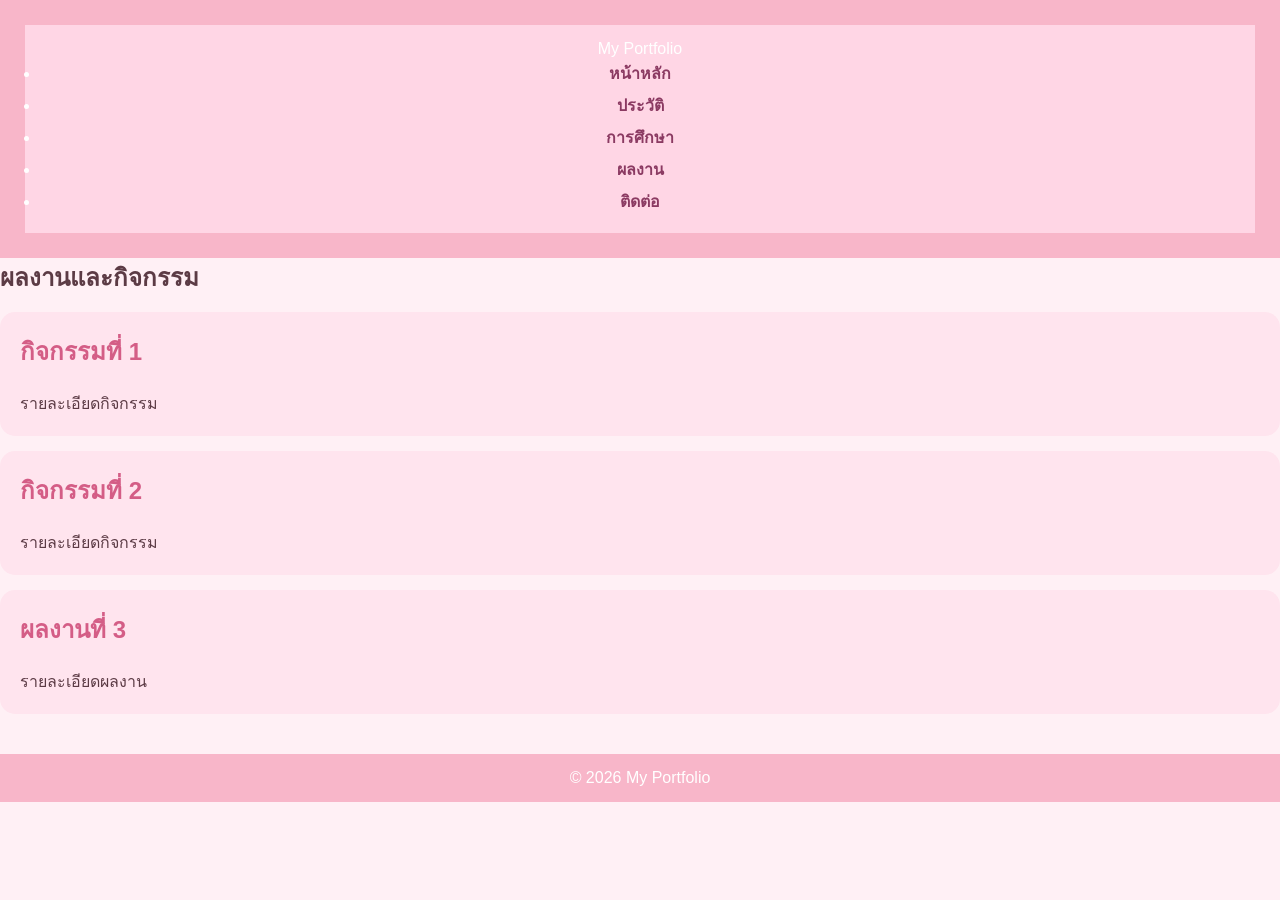
==== activities.html @ 1508e612 "Create activities.html" ====
<!DOCTYPE html>
<html lang="th">
<head>
<meta charset="UTF-8">
<meta name="viewport" content="width=device-width, initial-scale=1.0">
<title>ผลงาน</title>
<link rel="stylesheet" href="style.css">
</head>

<body>

<header>
<nav>
<div class="logo">My Portfolio</div>

<ul>
<li><a href="index.html">หน้าหลัก</a></li>
<li><a href="about.html">ประวัติ</a></li>
<li><a href="education.html">การศึกษา</a></li>
<li><a href="activities.html">ผลงาน</a></li>
<li><a href="contact.html">ติดต่อ</a></li>
</ul>

</nav>
</header>

<section>

<h1>ผลงานและกิจกรรม</h1>

<div class="grid">

<div class="card">
<h2>กิจกรรมที่ 1</h2>
<p>รายละเอียดกิจกรรม</p>
</div>

<div class="card">
<h2>กิจกรรมที่ 2</h2>
<p>รายละเอียดกิจกรรม</p>
</div>

<div class="card">
<h2>ผลงานที่ 3</h2>
<p>รายละเอียดผลงาน</p>
</div>

</div>

</section>

<footer>
© 2026 My Portfolio
</footer>

</body>
</html>
---- style.css ----
/* ตั้งค่าพื้นฐาน */
* {
    margin: 0;
    padding: 0;
    box-sizing: border-box;
    font-family: "Tahoma", sans-serif;
}

body {
    background-color: #fff0f5;
    color: #5c3b45;
}

/* ส่วนหัว */
header {
    background-color: #f8b6c9;
    padding: 25px;
    text-align: center;
    color: white;
}

header h1 {
    font-size: 35px;
}

/* เมนู */
nav {
    background-color: #ffd6e5;
    padding: 15px;
    text-align: center;
}

nav a {
    text-decoration: none;
    color: #8b3a62;
    margin: 0 15px;
    font-weight: bold;
}

nav a:hover {
    color: white;
}

/* กล่องเนื้อหา */
.container {
    width: 80%;
    margin: 30px auto;
    background: white;
    padding: 30px;
    border-radius: 20px;
    box-shadow: 0 5px 15px rgba(0,0,0,0.1);
}

/* รูปโปรไฟล์ */
.profile-img {
    width: 200px;
    height: 200px;
    border-radius: 50%;
    object-fit: cover;
    display: block;
    margin: auto;
}

/* หัวข้อ */
h2 {
    color: #d45d86;
    margin-bottom: 20px;
}

/* รายการ */
ul {
    line-height: 2;
}

/* การ์ดผลงาน */
.card {
    background-color: #ffe4ee;
    padding: 20px;
    margin: 15px 0;
    border-radius: 15px;
}

/* Footer */
footer {
    background-color: #f8b6c9;
    color: white;
    text-align: center;
    padding: 15px;
    margin-top: 40px;
}
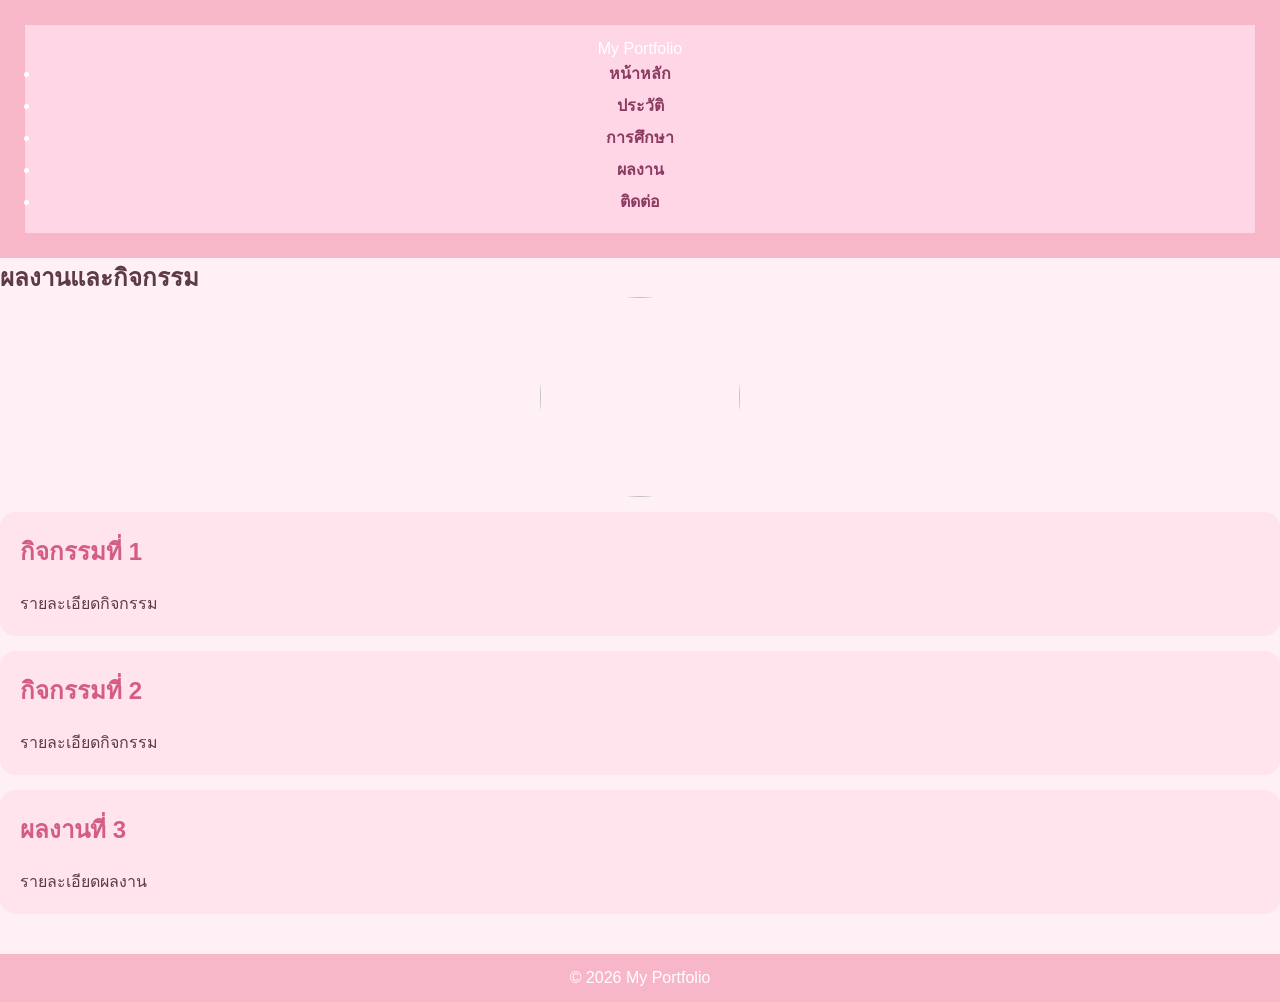
==== commit bcdd4f8f: "Update activities.html" ====
--- a/activities.html
+++ b/activities.html
@@ -27,6 +27,7 @@
 <section>
 
 <h1>ผลงานและกิจกรรม</h1>
+<img src="IMG_6269.JPGe.jpg" class="profile-img">
 
 <div class="grid">
 
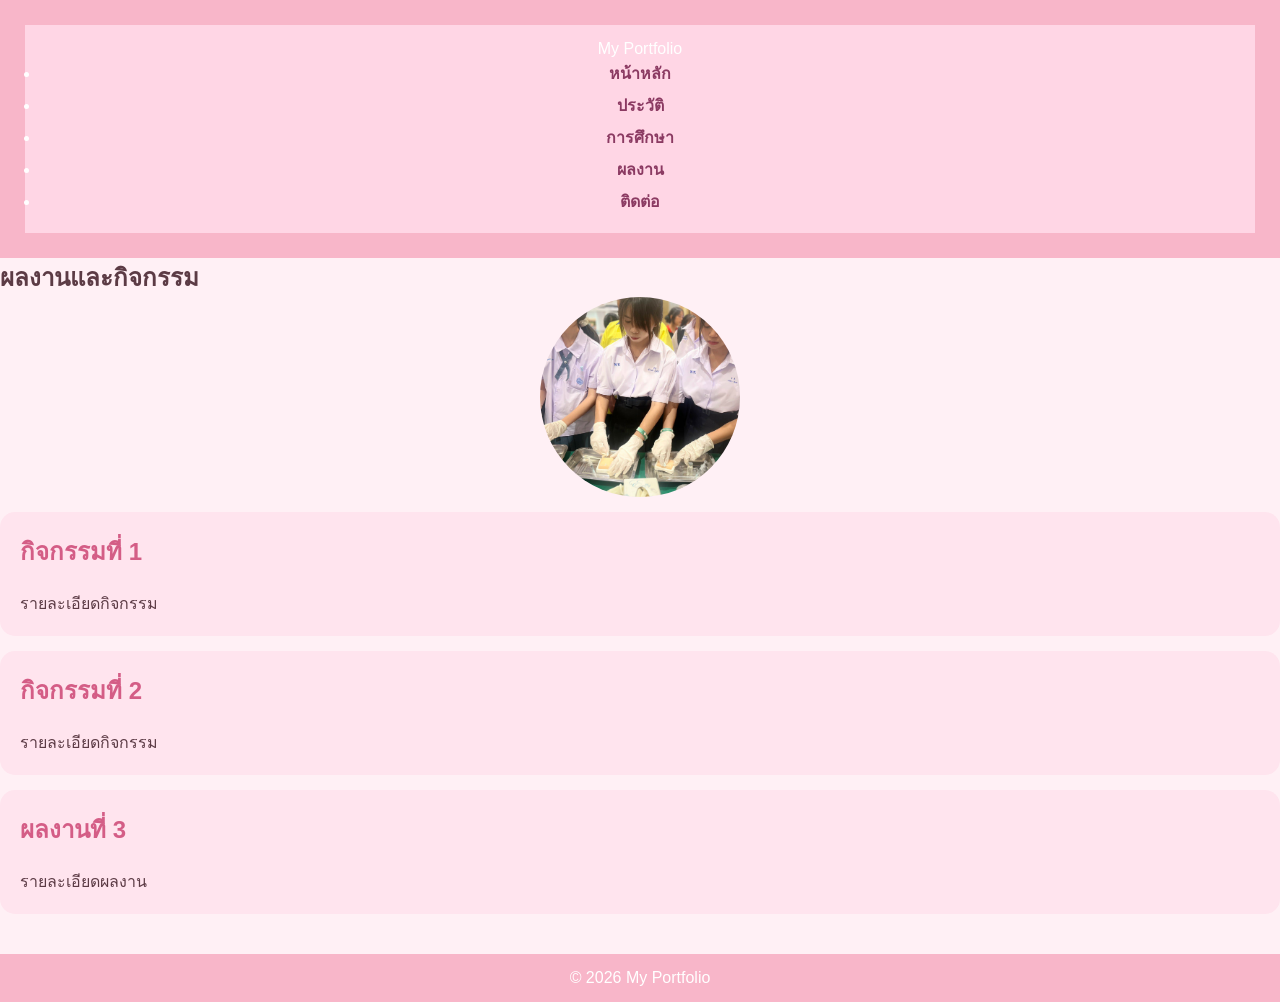
==== commit 7cfcf615: "Update activities.html" ====
--- a/activities.html
+++ b/activities.html
@@ -27,7 +27,7 @@
 <section>
 
 <h1>ผลงานและกิจกรรม</h1>
-<img src="IMG_6269.JPGe.jpg" class="profile-img">
+<img src="images/att.bpvbDyict2uzf1RxPnzwnfpb0l6niGIABFxSEDBxhpY.jpg" class="profile-img">
 
 <div class="grid">
 
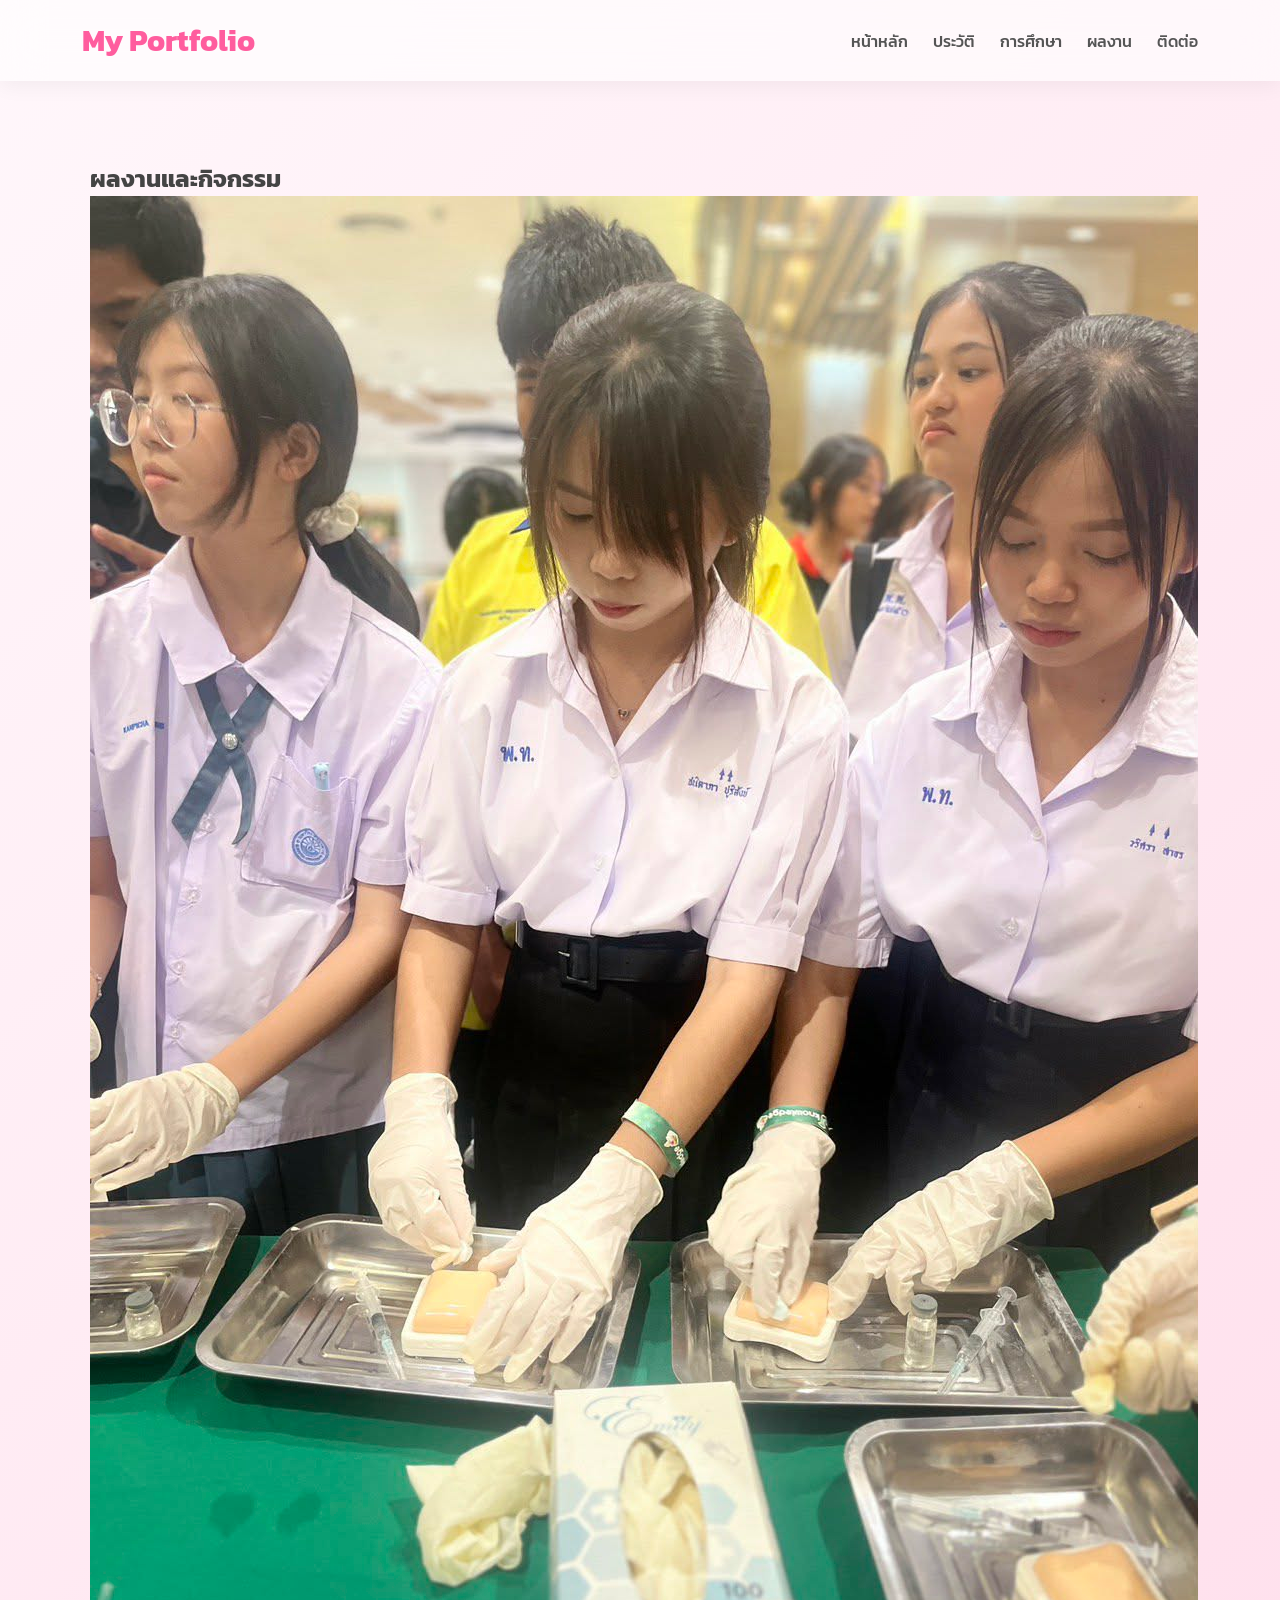
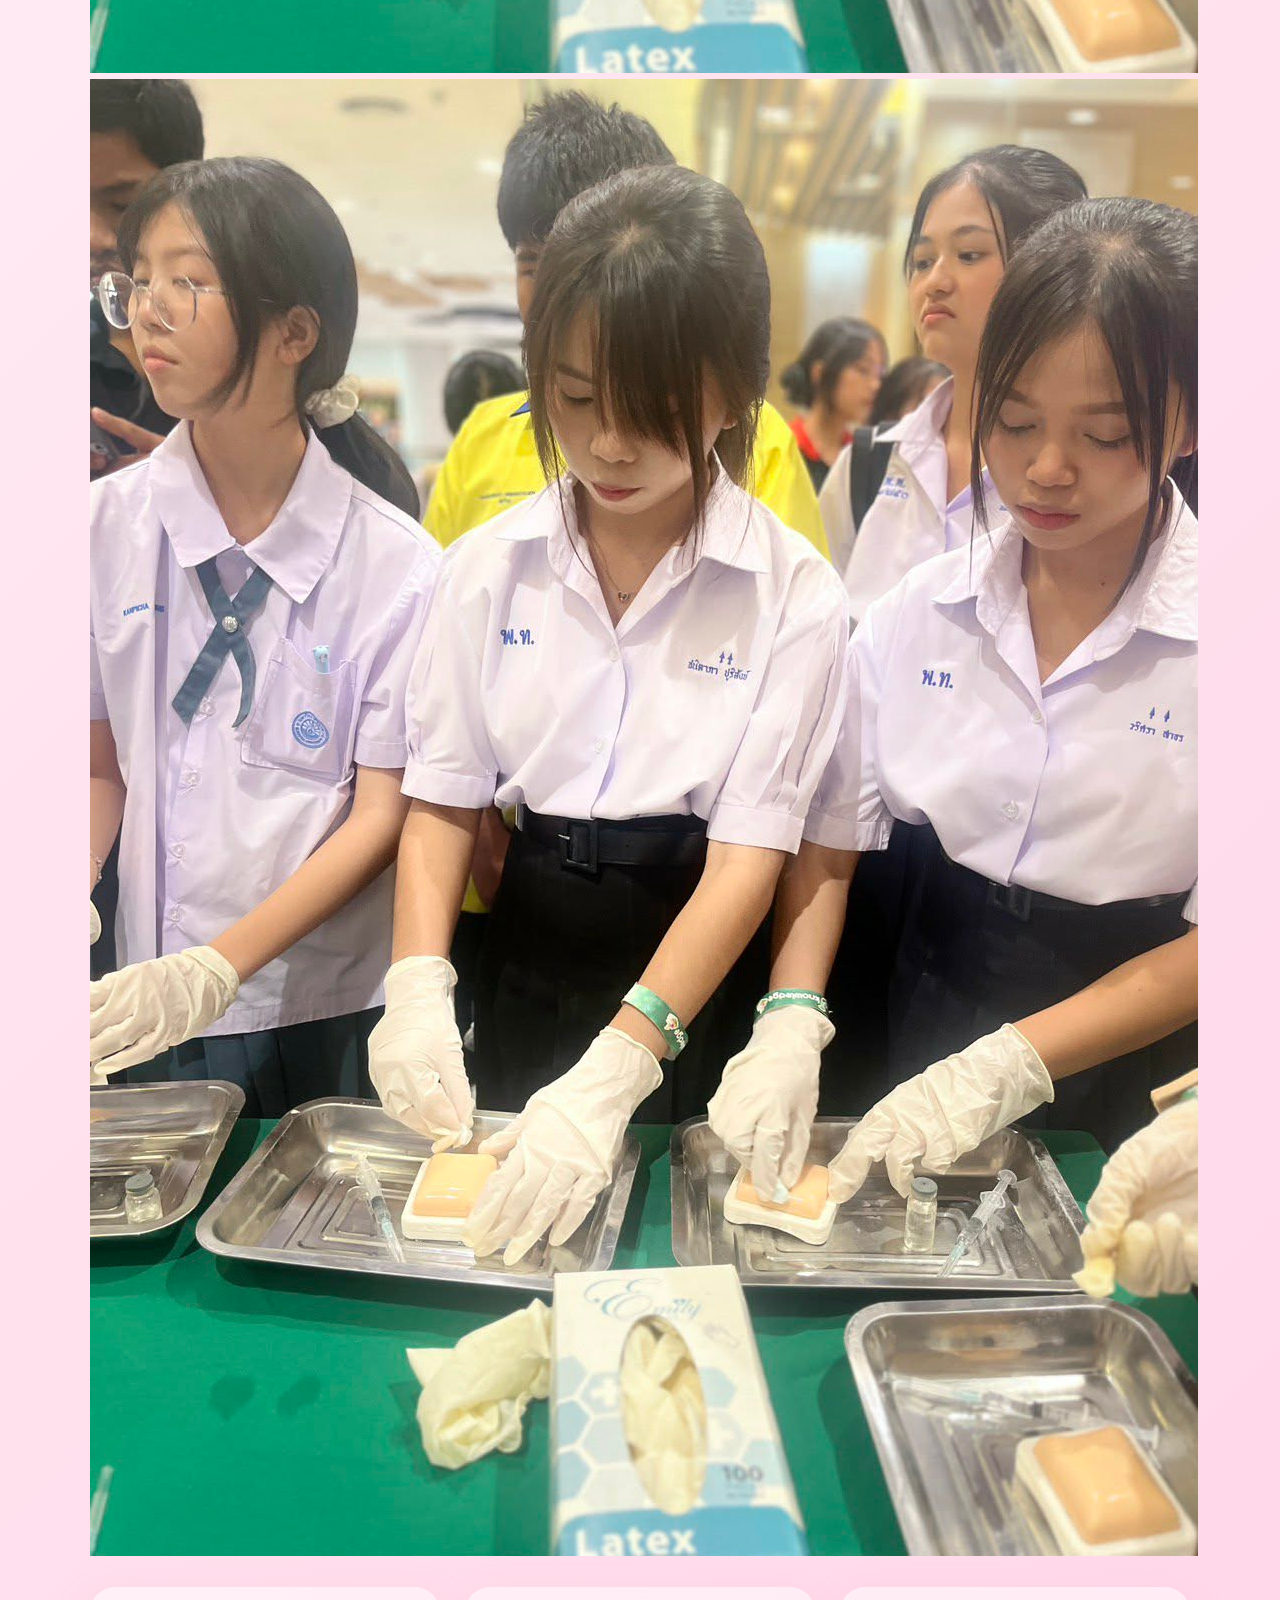
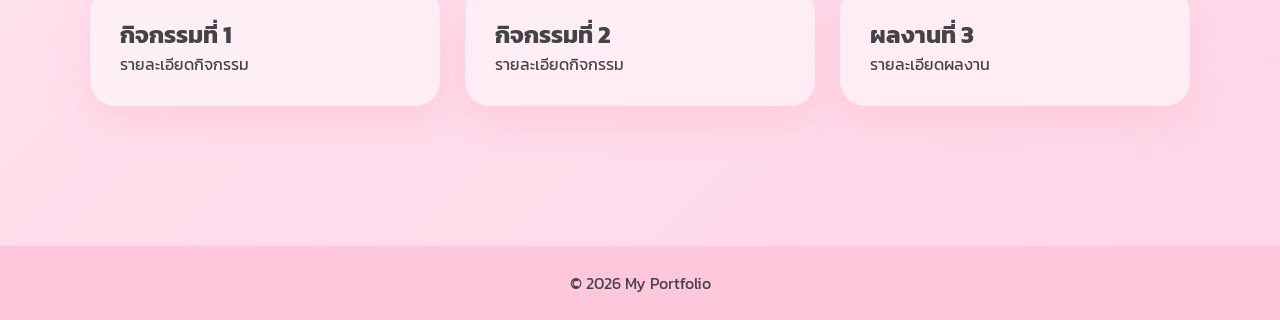
==== commit 2da0da1f: "Update activities.html" ====
--- a/activities.html
+++ b/activities.html
@@ -28,7 +28,7 @@
 
 <h1>ผลงานและกิจกรรม</h1>
 <img src="images/att.bpvbDyict2uzf1RxPnzwnfpb0l6niGIABFxSEDBxhpY.jpg" class="profile-img">
-
+<img src="images/att.bpvbDyict2uzf1RxPnzwnfpb0l6niGIABFxSEDBxhpY.jpg" class="profile-img">
 <div class="grid">
 
 <div class="card">
--- a/style.css
+++ b/style.css
@@ -1,90 +1,144 @@
-/* ตั้งค่าพื้นฐาน */
-* {
-    margin: 0;
-    padding: 0;
-    box-sizing: border-box;
-    font-family: "Tahoma", sans-serif;
+@import url('https://fonts.googleapis.com/css2?family=Kanit:wght@300;500;700&display=swap');
+
+*{
+margin:0;
+padding:0;
+box-sizing:border-box;
+font-family:'Kanit',sans-serif;
 }
 
-body {
-    background-color: #fff0f5;
-    color: #5c3b45;
+body{
+background:linear-gradient(135deg,#fff7fb,#ffe4ef,#ffd6e8);
+color:#444;
 }
 
-/* ส่วนหัว */
-header {
-    background-color: #f8b6c9;
-    padding: 25px;
-    text-align: center;
-    color: white;
+header{
+position:sticky;
+top:0;
+backdrop-filter:blur(20px);
+background:rgba(255,255,255,.6);
+box-shadow:0 5px 20px rgba(0,0,0,.05);
 }
 
-header h1 {
-    font-size: 35px;
+nav{
+width:90%;
+margin:auto;
+display:flex;
+justify-content:space-between;
+align-items:center;
+padding:18px;
 }
 
-/* เมนู */
-nav {
-    background-color: #ffd6e5;
-    padding: 15px;
-    text-align: center;
+.logo{
+font-size:30px;
+font-weight:bold;
+color:#ff5d9e;
 }
 
-nav a {
-    text-decoration: none;
-    color: #8b3a62;
-    margin: 0 15px;
-    font-weight: bold;
+nav ul{
+display:flex;
+list-style:none;
 }
 
-nav a:hover {
-    color: white;
+nav li{
+margin-left:25px;
 }
 
-/* กล่องเนื้อหา */
-.container {
-    width: 80%;
-    margin: 30px auto;
-    background: white;
-    padding: 30px;
-    border-radius: 20px;
-    box-shadow: 0 5px 15px rgba(0,0,0,0.1);
+nav a{
+text-decoration:none;
+color:#555;
+font-weight:500;
+transition:.3s;
 }
 
-/* รูปโปรไฟล์ */
-.profile-img {
-    width: 200px;
-    height: 200px;
-    border-radius: 50%;
-    object-fit: cover;
-    display: block;
-    margin: auto;
+nav a:hover{
+color:#ff5d9e;
 }
 
-/* หัวข้อ */
-h2 {
-    color: #d45d86;
-    margin-bottom: 20px;
+.hero{
+min-height:90vh;
+display:flex;
+justify-content:center;
+align-items:center;
+flex-direction:column;
+text-align:center;
+padding:30px;
 }
 
-/* รายการ */
-ul {
-    line-height: 2;
+.hero img{
+width:220px;
+height:220px;
+border-radius:50%;
+border:8px solid white;
+box-shadow:0 15px 40px rgba(255,105,180,.3);
+object-fit:cover;
+animation:float 3s infinite;
 }
 
-/* การ์ดผลงาน */
-.card {
-    background-color: #ffe4ee;
-    padding: 20px;
-    margin: 15px 0;
-    border-radius: 15px;
+.hero h1{
+font-size:55px;
+margin-top:20px;
+color:#ff4f95;
 }
 
-/* Footer */
-footer {
-    background-color: #f8b6c9;
-    color: white;
-    text-align: center;
-    padding: 15px;
-    margin-top: 40px;
+.hero p{
+font-size:20px;
+margin:15px 0;
 }
+
+button,.btn{
+padding:15px 35px;
+border:none;
+border-radius:40px;
+background:linear-gradient(to right,#ff7eb3,#ff5d9e);
+color:white;
+text-decoration:none;
+font-size:18px;
+cursor:pointer;
+transition:.3s;
+}
+
+button:hover,.btn:hover{
+transform:translateY(-5px);
+box-shadow:0 10px 30px rgba(255,105,180,.4);
+}
+
+section{
+width:90%;
+max-width:1100px;
+margin:auto;
+padding:80px 0;
+}
+
+.card{
+background:rgba(255,255,255,.5);
+backdrop-filter:blur(20px);
+padding:30px;
+border-radius:25px;
+box-shadow:0 15px 35px rgba(255,182,193,.4);
+margin-top:25px;
+transition:.4s;
+}
+
+.card:hover{
+transform:translateY(-8px);
+}
+
+.grid{
+display:grid;
+grid-template-columns:repeat(auto-fit,minmax(280px,1fr));
+gap:25px;
+}
+
+footer{
+margin-top:60px;
+padding:25px;
+text-align:center;
+background:#ffc7dc;
+}
+
+@keyframes float{
+0%{transform:translateY(0);}
+50%{transform:translateY(-15px);}
+100%{transform:translateY(0);}
+}
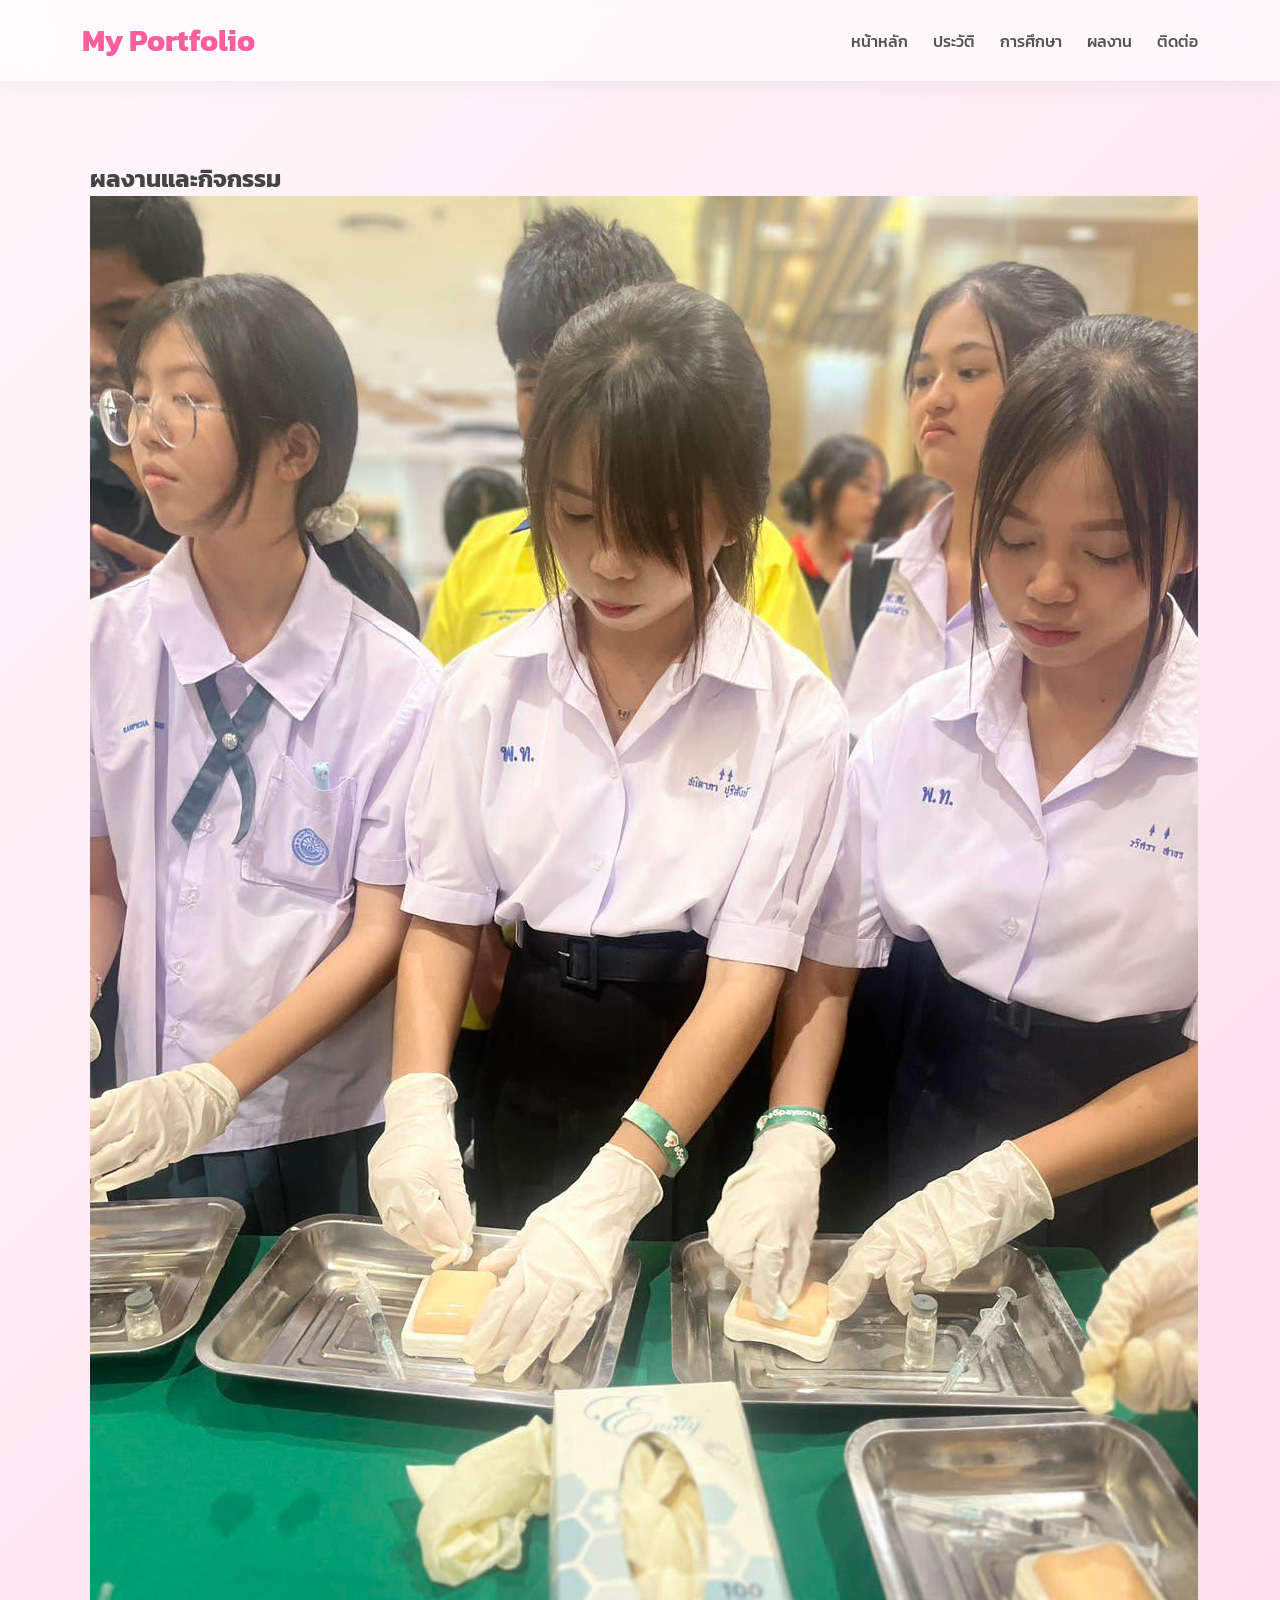
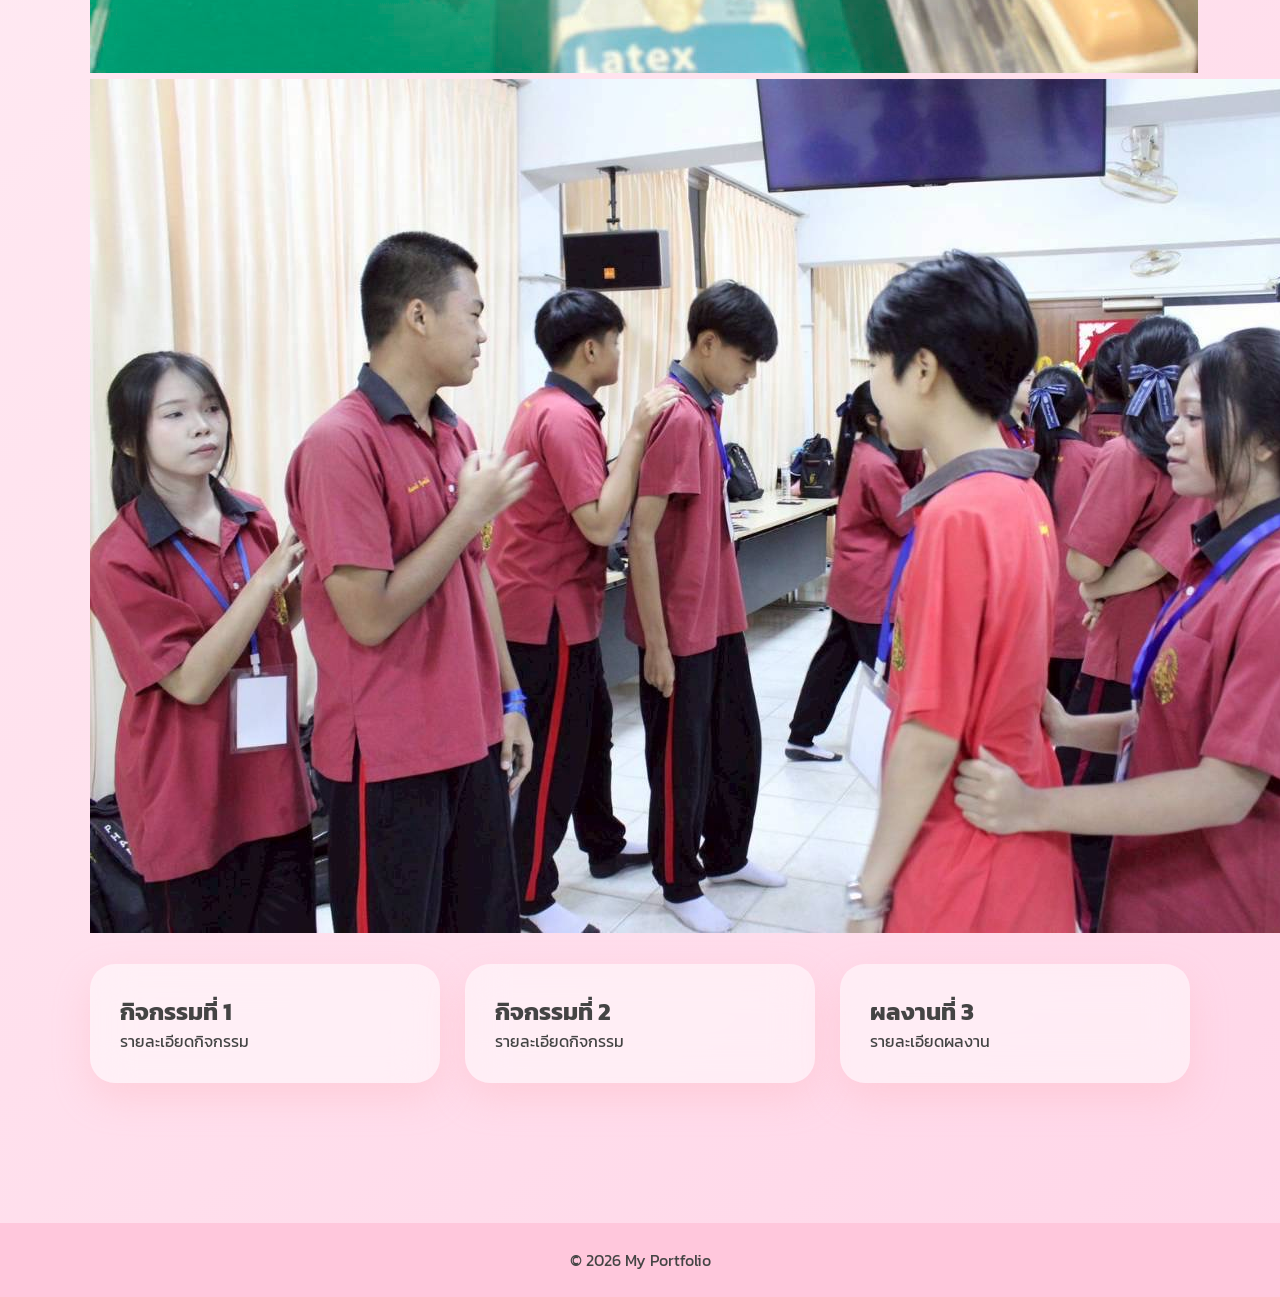
==== commit a84b998b: "Update activities.html" ====
--- a/activities.html
+++ b/activities.html
@@ -28,7 +28,7 @@
 
 <h1>ผลงานและกิจกรรม</h1>
 <img src="images/att.bpvbDyict2uzf1RxPnzwnfpb0l6niGIABFxSEDBxhpY.jpg" class="profile-img">
-<img src="images/att.bpvbDyict2uzf1RxPnzwnfpb0l6niGIABFxSEDBxhpY.jpg" class="profile-img">
+<img src="images/สำเนาของ IMG_6269.jpeg" class="profile-img">
 <div class="grid">
 
 <div class="card">
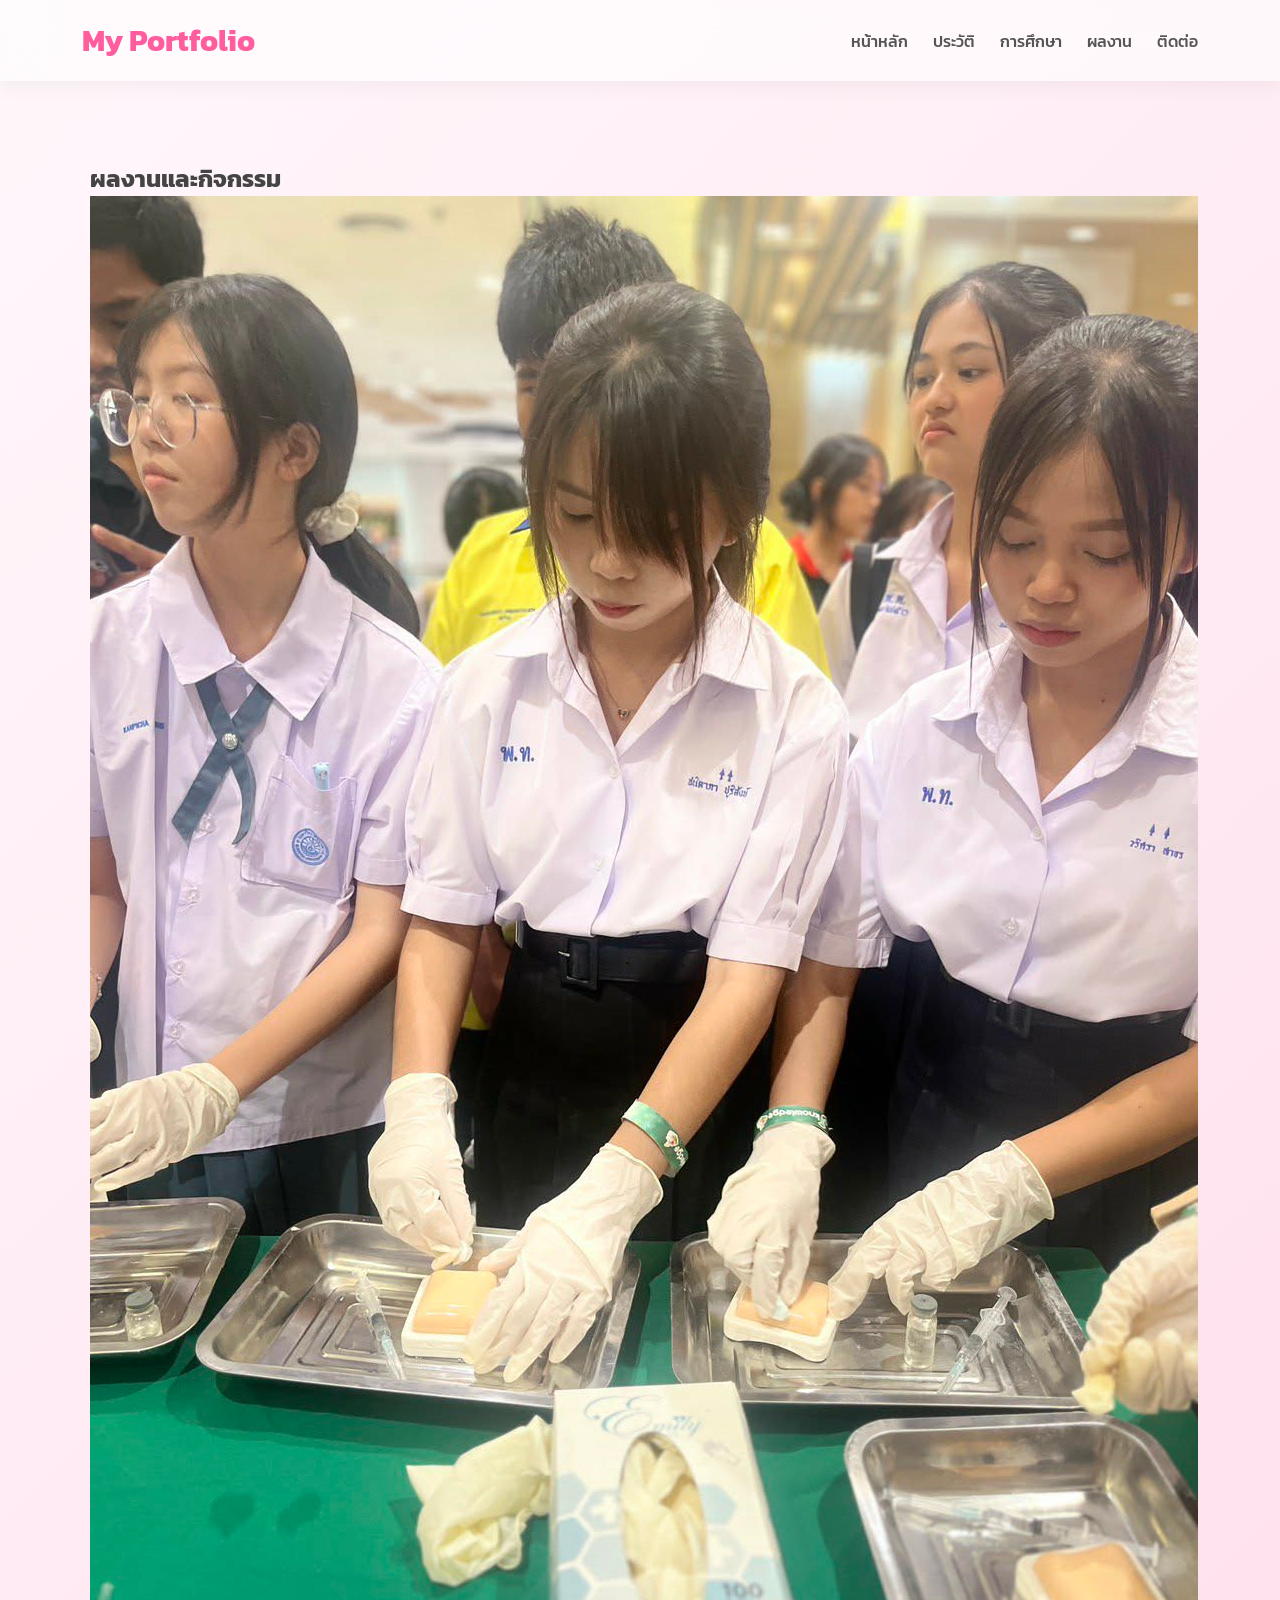
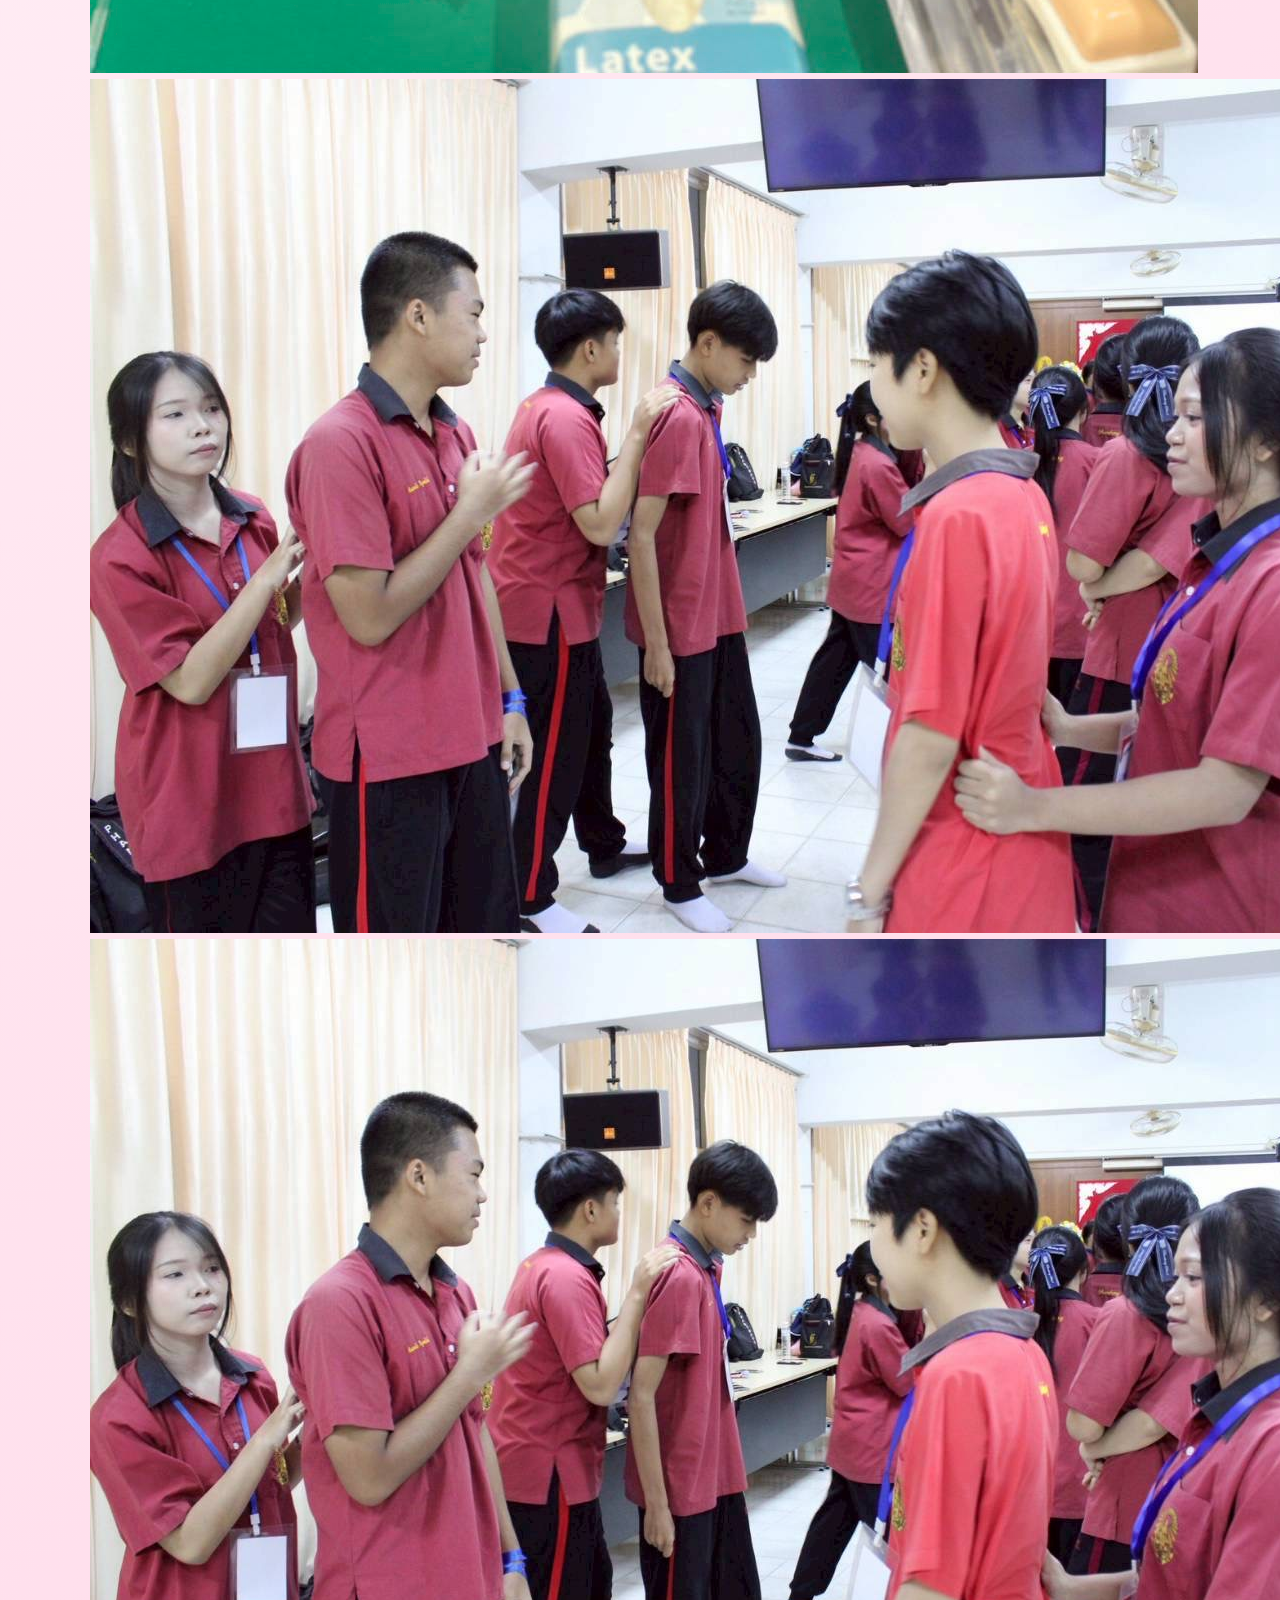
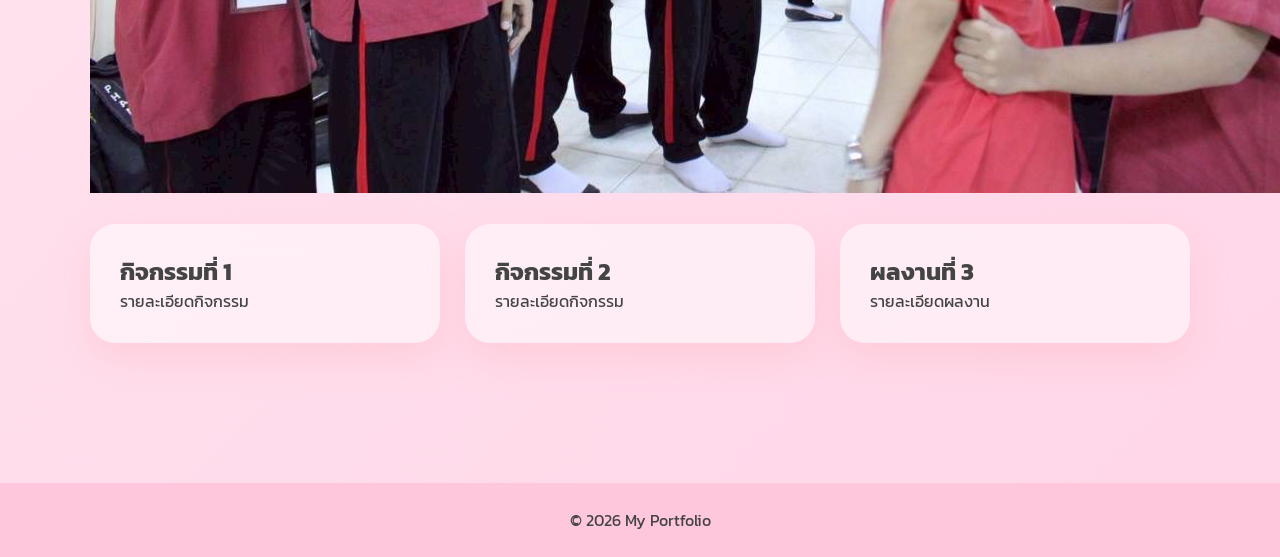
==== commit 768cdb5c: "Update activities.html" ====
--- a/activities.html
+++ b/activities.html
@@ -29,6 +29,7 @@
 <h1>ผลงานและกิจกรรม</h1>
 <img src="images/att.bpvbDyict2uzf1RxPnzwnfpb0l6niGIABFxSEDBxhpY.jpg" class="profile-img">
 <img src="images/สำเนาของ IMG_6269.jpeg" class="profile-img">
+<img src="images/สำเนาของ IMG_6269.jpeg" class="profile-img">
 <div class="grid">
 
 <div class="card">
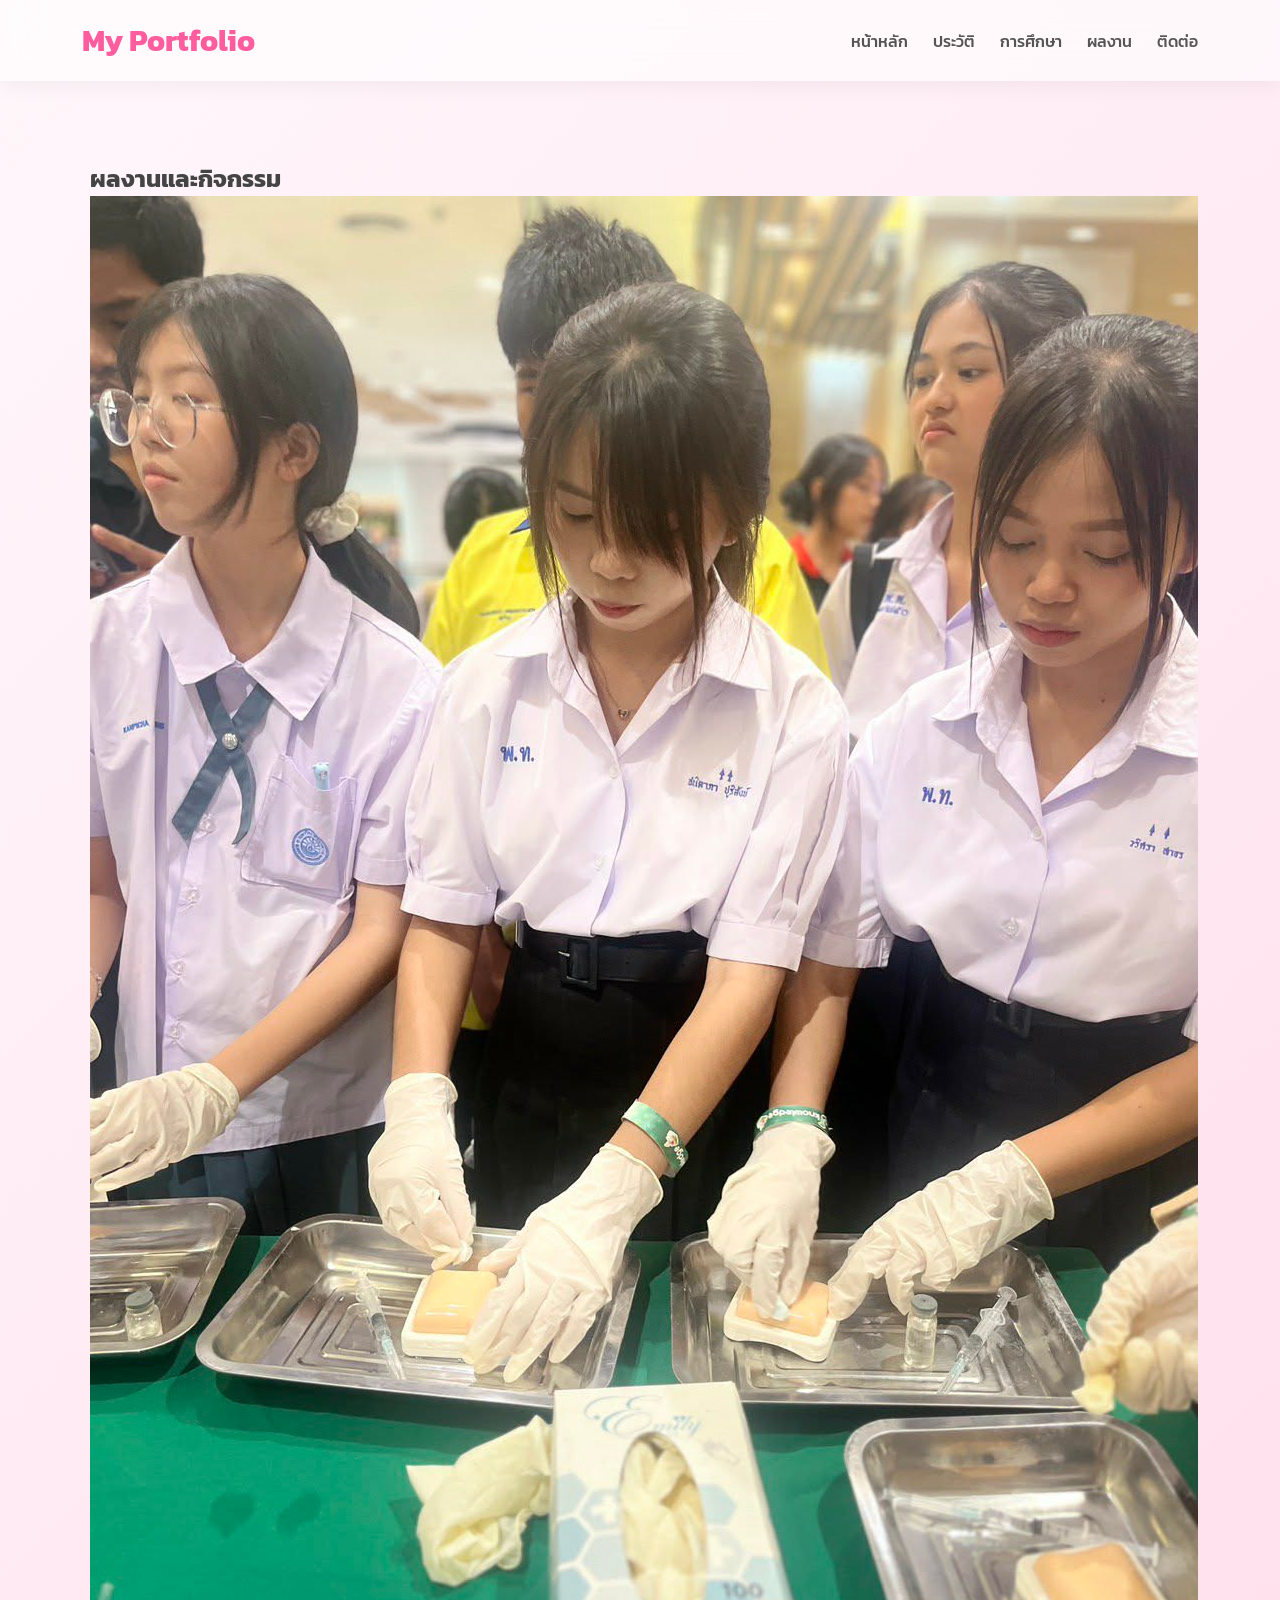
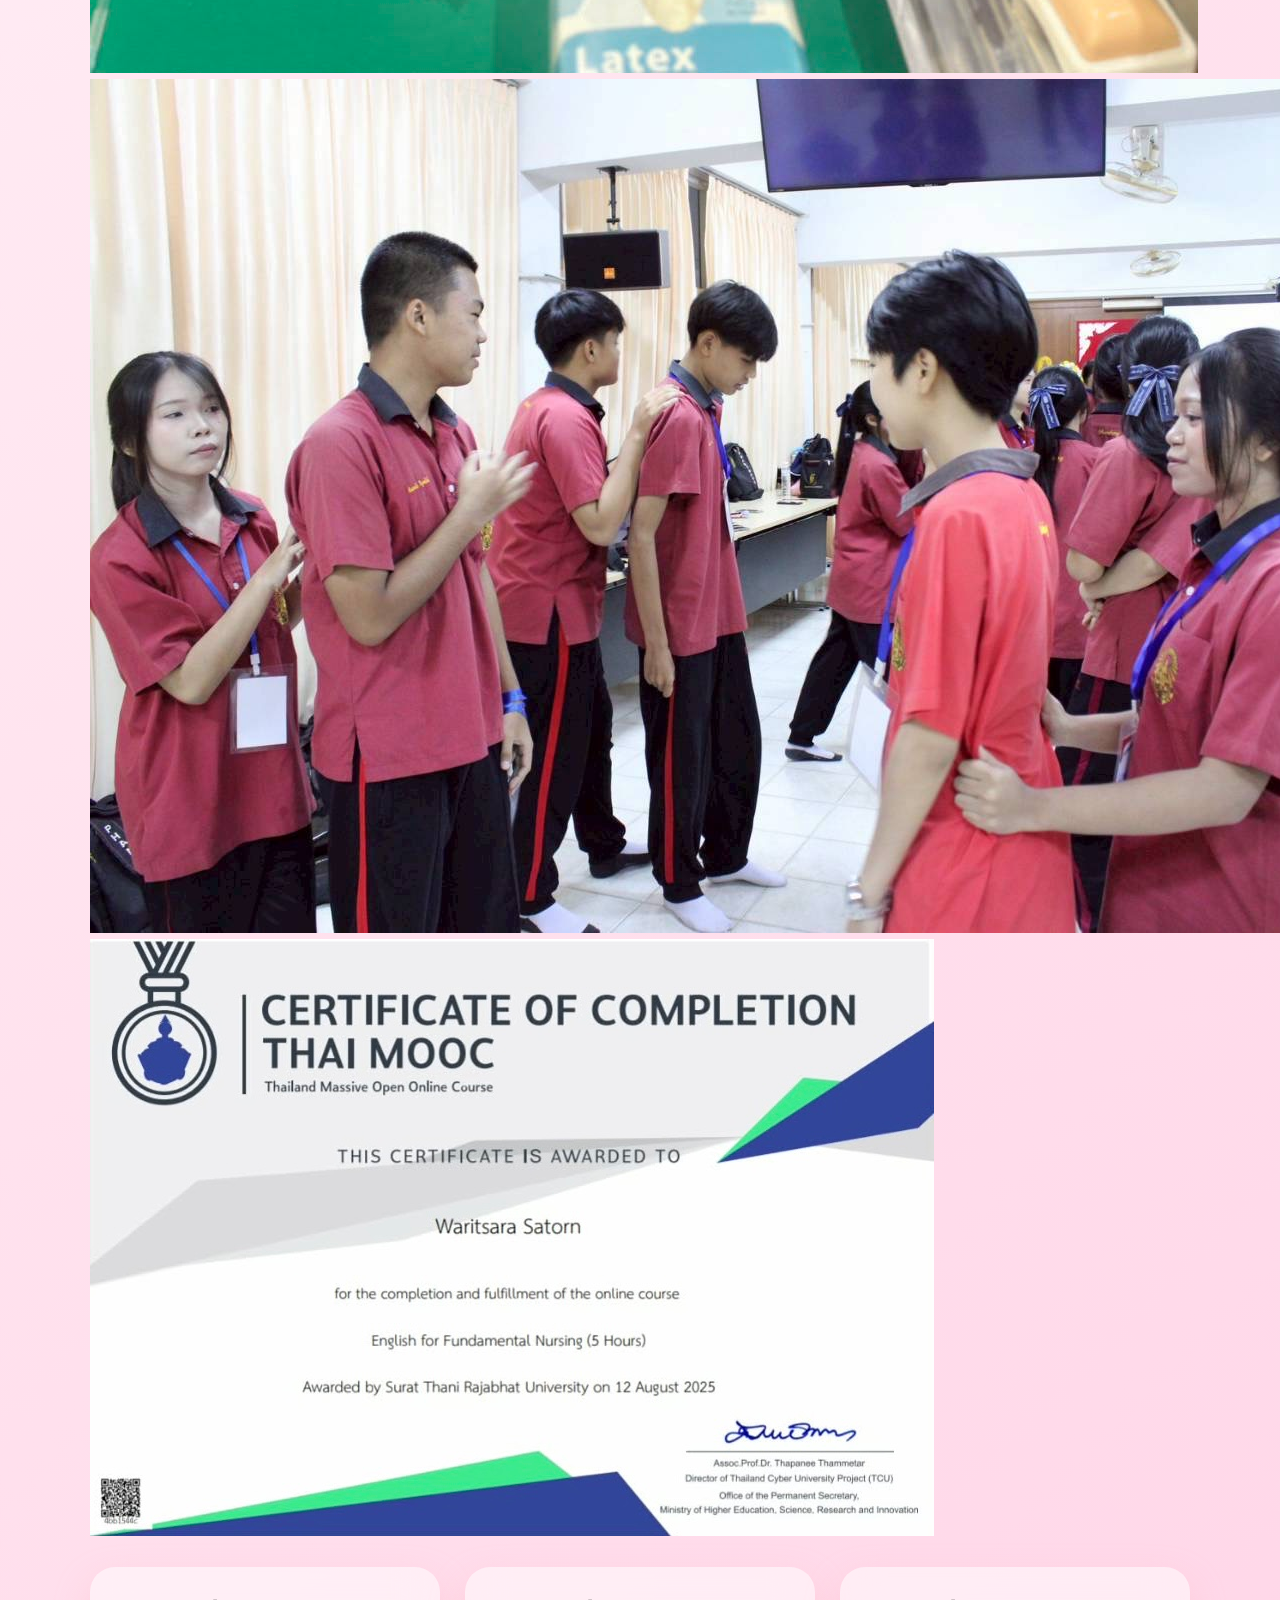
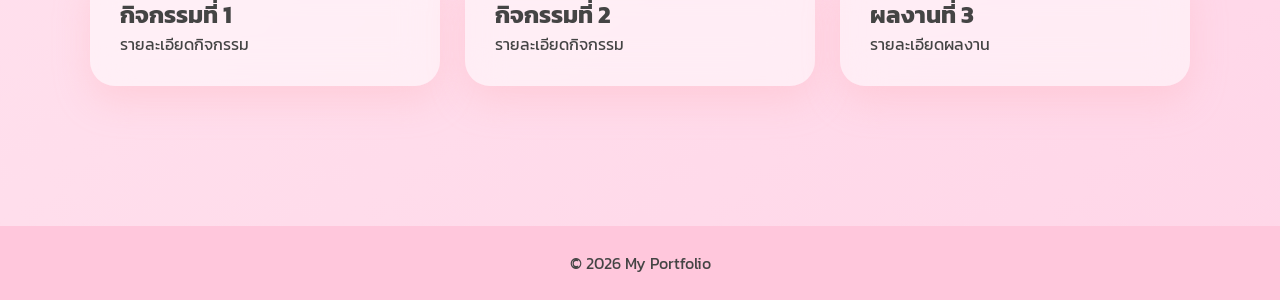
==== commit d18f45bb: "Update activities.html" ====
--- a/activities.html
+++ b/activities.html
@@ -29,7 +29,7 @@
 <h1>ผลงานและกิจกรรม</h1>
 <img src="images/att.bpvbDyict2uzf1RxPnzwnfpb0l6niGIABFxSEDBxhpY.jpg" class="profile-img">
 <img src="images/สำเนาของ IMG_6269.jpeg" class="profile-img">
-<img src="images/สำเนาของ IMG_6269.jpeg" class="profile-img">
+<img src="images/att.bSdTvmnoY9mzF2rnvN9fe8wtYbJM3zal5u6p3WVbXqo.jpeg" class="profile-img">
 <div class="grid">
 
 <div class="card">
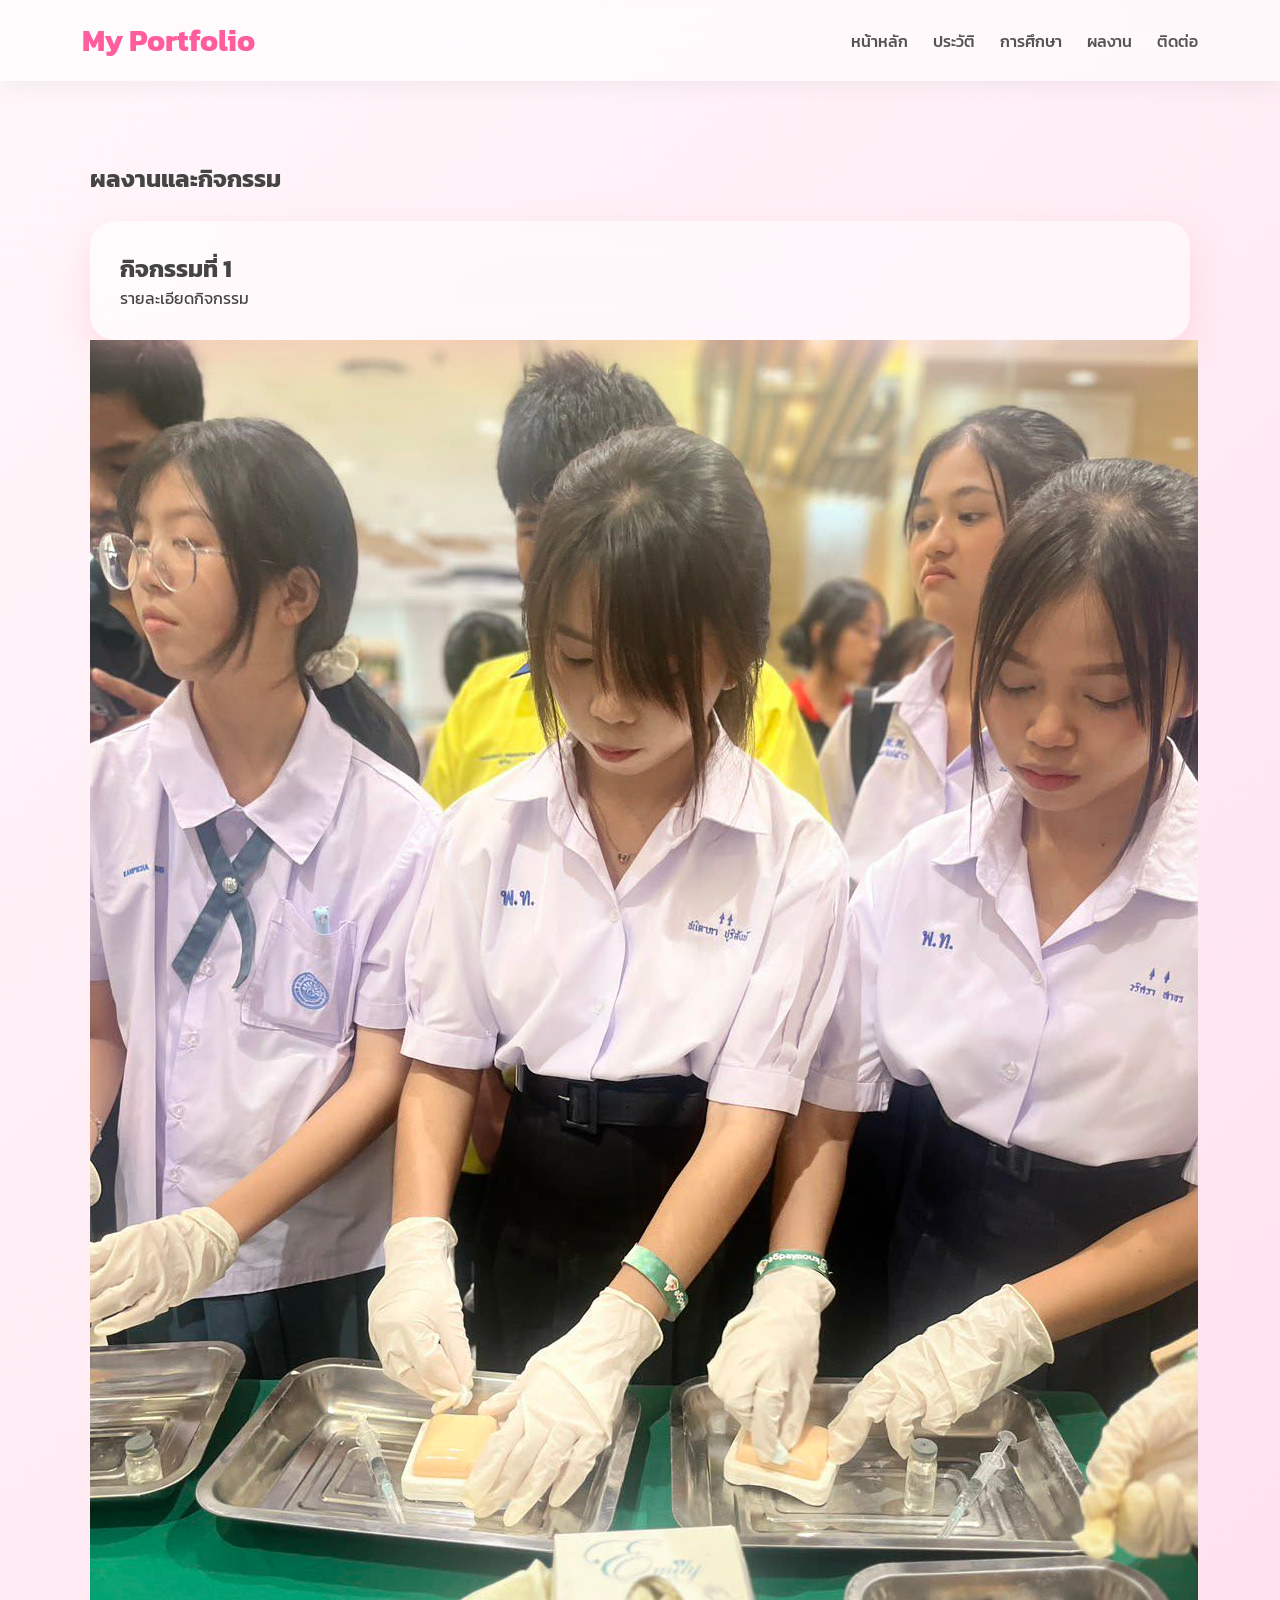
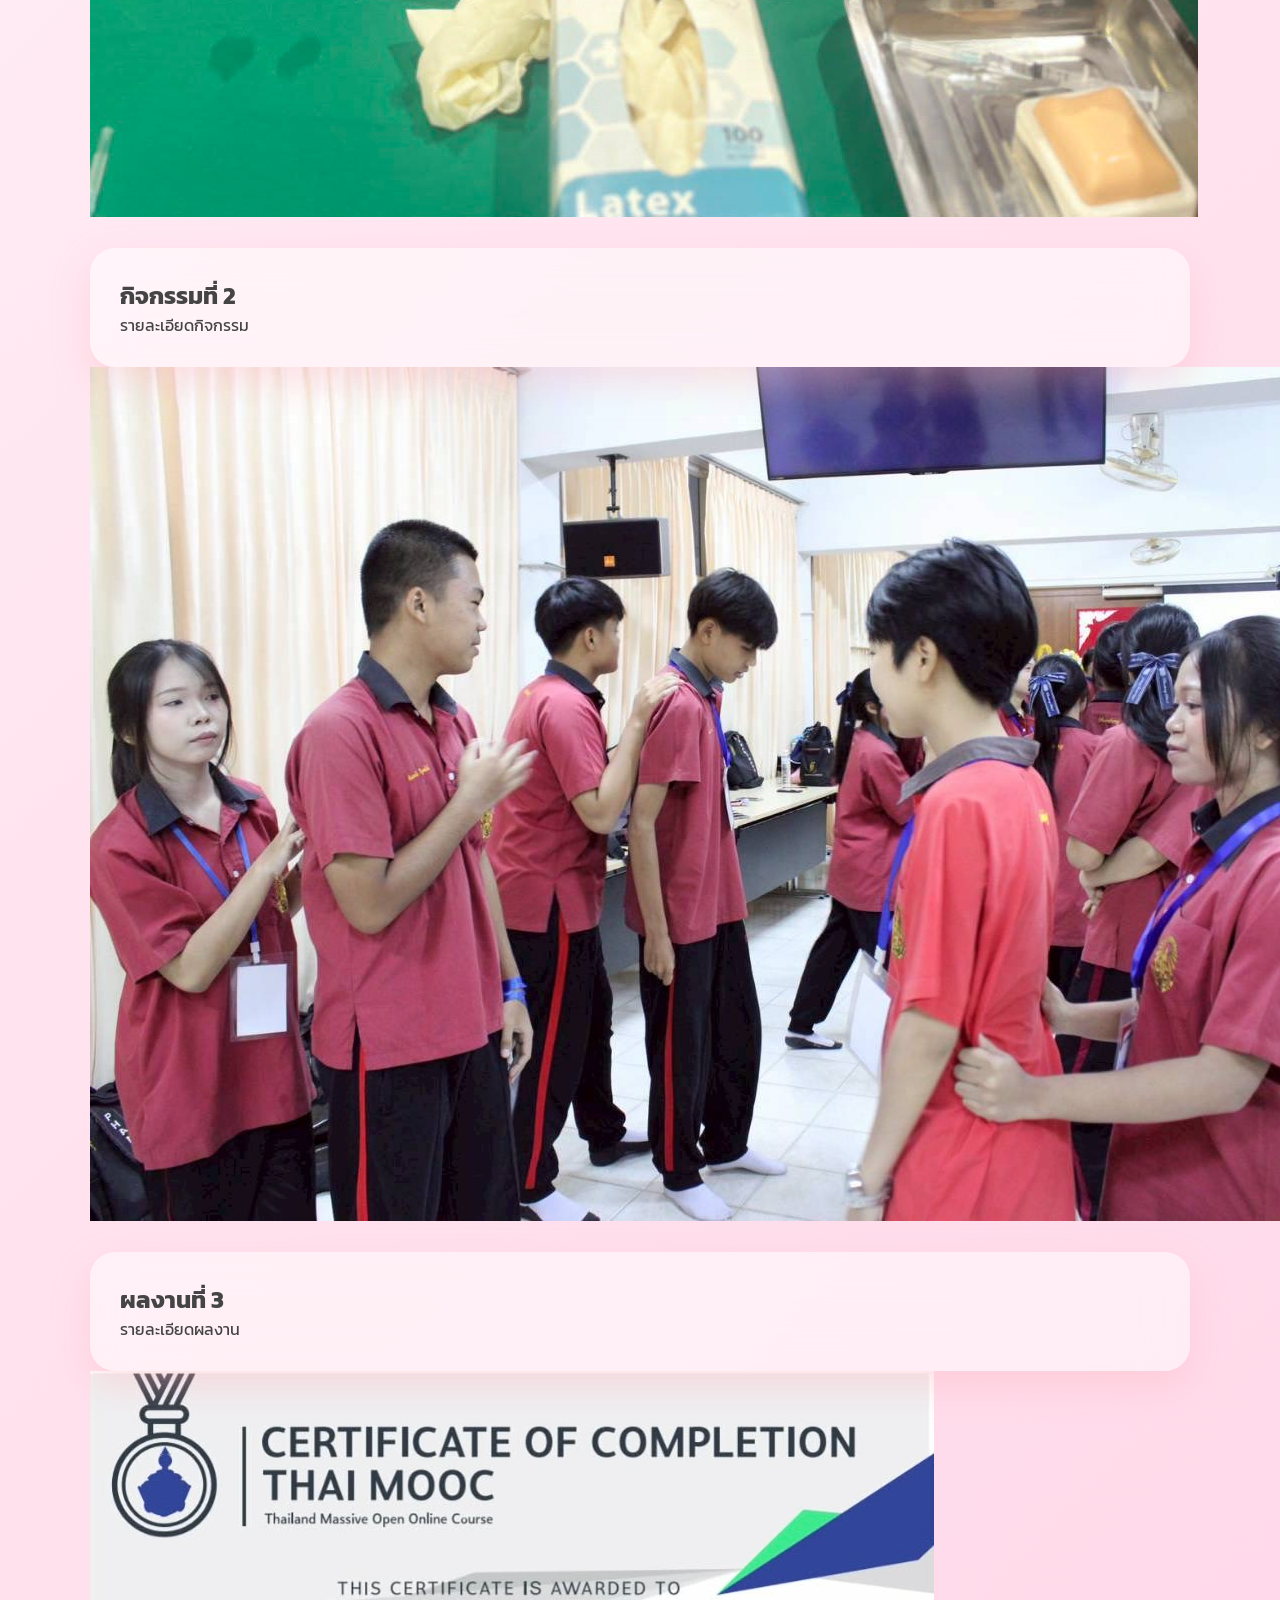
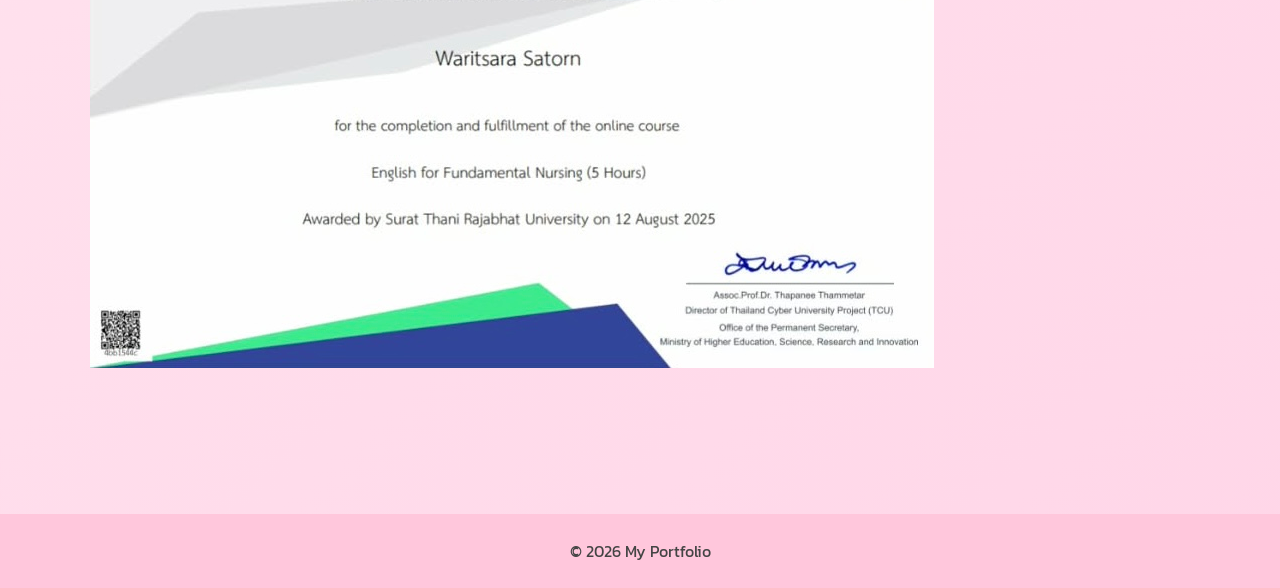
==== commit fa94c069: "Update activities.html" ====
--- a/activities.html
+++ b/activities.html
@@ -27,26 +27,24 @@
 <section>
 
 <h1>ผลงานและกิจกรรม</h1>
-<img src="images/att.bpvbDyict2uzf1RxPnzwnfpb0l6niGIABFxSEDBxhpY.jpg" class="profile-img">
-<img src="images/สำเนาของ IMG_6269.jpeg" class="profile-img">
-<img src="images/att.bSdTvmnoY9mzF2rnvN9fe8wtYbJM3zal5u6p3WVbXqo.jpeg" class="profile-img">
-<div class="grid">
+
 
 <div class="card">
 <h2>กิจกรรมที่ 1</h2>
 <p>รายละเอียดกิจกรรม</p>
 </div>
-
+<img src="images/att.bpvbDyict2uzf1RxPnzwnfpb0l6niGIABFxSEDBxhpY.jpg" class="profile-img">
 <div class="card">
 <h2>กิจกรรมที่ 2</h2>
 <p>รายละเอียดกิจกรรม</p>
 </div>
-
+<img src="images/สำเนาของ IMG_6269.jpeg" class="profile-img">
 <div class="card">
 <h2>ผลงานที่ 3</h2>
 <p>รายละเอียดผลงาน</p>
 </div>
-
+<img src="images/att.bSdTvmnoY9mzF2rnvN9fe8wtYbJM3zal5u6p3WVbXqo.jpeg" class="profile-img">
+<div class="grid">
 </div>
 
 </section>
